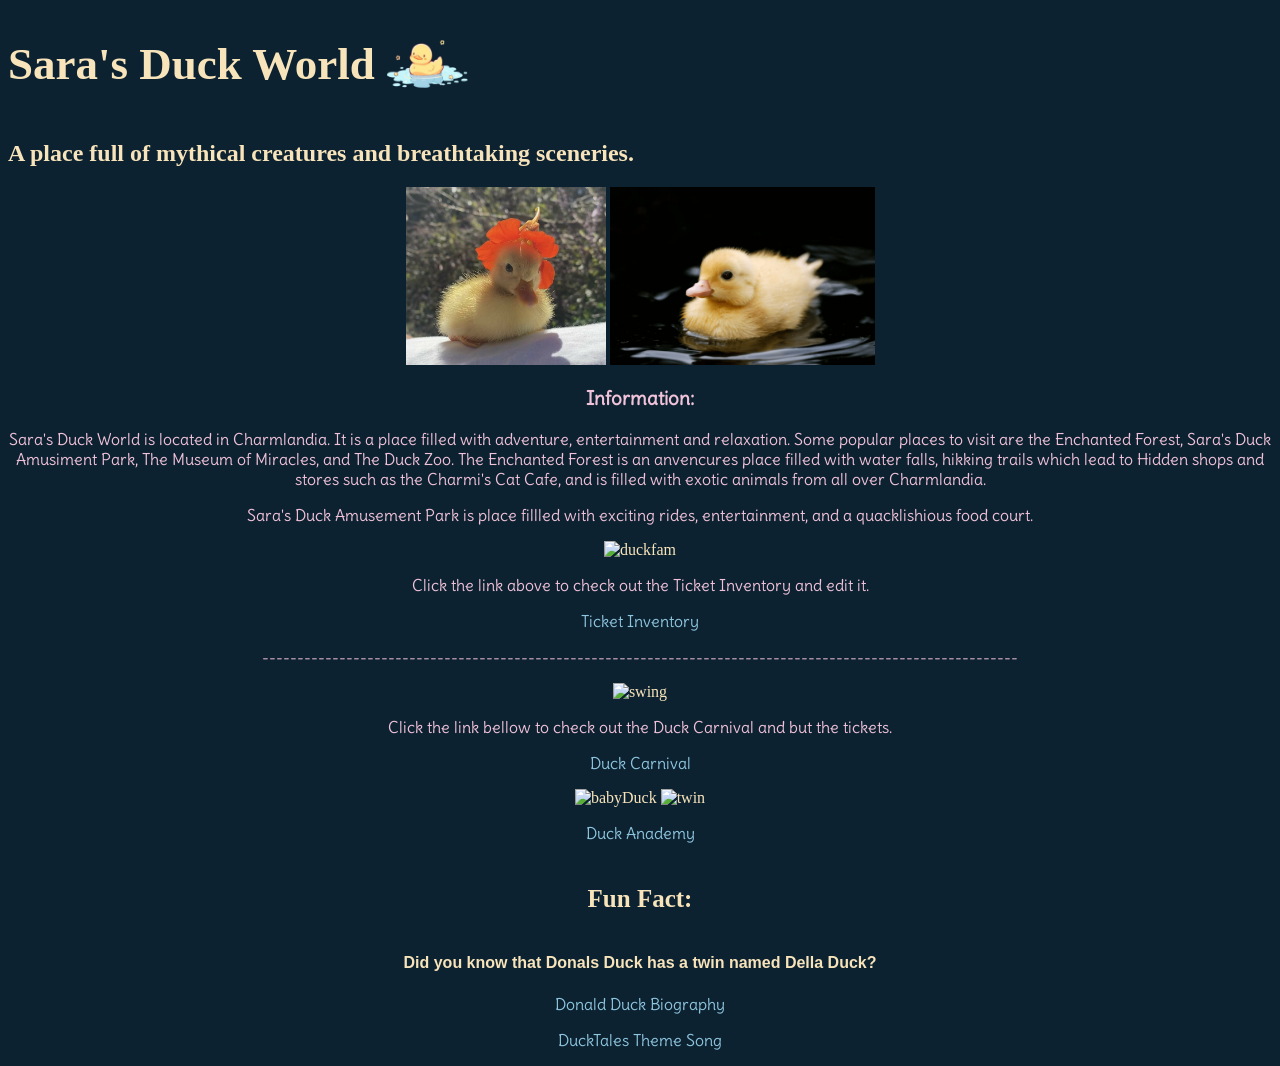
==== index.html @ 76564021 "Add files via upload" ====
<!--Charmi Patel 
3/12/2026
Sara's Duck World Website-->
<!DOCTYPE html>
<html lang="en">
<head>
    <meta charset="UTF-8">
    <meta name="viewport" content="width=device-width, initial-scale=1.0">
    <title>Sara's Duck World</title>
    <link rel="stylesheet" href="style.css">


<!--info font-->
    <link href="https://fonts.googleapis.com/css2?family=Delius&family=Delius+Swash+Caps&display=swap" rel="stylesheet"></head>
<!--Paragraph font-->
    <link href="https://fonts.googleapis.com/css2?family=Delius&family=Delius+Swash+Caps&family=Ribeye&display=swap" rel="stylesheet">
<!--h1 font-->
    <link href="https://fonts.googleapis.com/css2?family=Delius&family=Delius+Swash+Caps&family=Knewave&family=Ribeye&display=swap" rel="stylesheet">

<body>
    <div class="title-row">
        <h1><b> Sara's Duck World</b></h1>
        <img src="duck_1.png" alt="duck_1" width="100">
    </div>
   
    <h2> A place full of mythical creatures and breathtaking sceneries.</h2>
        <img src="flowerduck.jpg"alt = "ribbon" width = "200">

        <img src="duck.jpg" alt="duck" width="265">

<!--Paragraph-->
    <h3> Information:</h3>
    <P> Sara's Duck World is located in Charmlandia. It is a place filled with adventure, entertainment and relaxation. Some popular places to visit are the Enchanted Forest, Sara's Duck Amusiment Park, The Museum of Miracles, and The Duck Zoo. The Enchanted Forest is an anvencures place filled with water falls, hikking trails which lead to Hidden shops and stores such as the Charmi's Cat Cafe, and is filled with exotic animals from all over Charmlandia.    </P>
    <P> Sara's Duck Amusement Park is  place fillled with exciting rides, entertainment, and a quacklishious food court.  </P>

        <img src="https://i.pinimg.com/736x/30/21/74/302174b3ffa07e4b18280453ad8ab816.jpg"alt = "duckfam" width = "200">

    <p> Click the link above to check out the Ticket Inventory and edit it.</p>
    <p><a href="https://codehs.com/sandbox/beigeturkey0536/ticket-inventory/run"target="_blank">Ticket Inventory</a></p>
<!--NEW SECTION-->
    <p> ------------------------------------------------------------------------------------------------------------</p>
        <img src="https://i.pinimg.com/1200x/2e/32/56/2e3256b73314ceac4d98168d9677092d.jpg"alt = "swing" width = "200">
    <P>Click the link bellow to check out the Duck Carnival and but the tickets. </P>
    <p><a href="https://codehs.com/sandbox/beigeturkey0536/unit-3-project/run"target="_blank">Duck Carnival</a></p>
    
        <img src="https://www.mediastorehouse.com.au/t/466/mandarin-duck-aix-galericulata-10794254.jpg.webp"alt = "babyDuck" width = "300">
        <img src="https://pbs.twimg.com/media/GPnC5bBXwAAIp00.png"alt = "twin" width = "175">
        <p><a href="https://ducksofprovidence.com/duck-anatomy/"target="_blank">Duck Anademy</a></p>
        <h5>  Fun Fact: </h5>
        <h4>Did you know that Donals Duck has a twin named Della Duck? </h4>
        <p><a href="https://ducktales.fandom.com/wiki/Donald_Duck_(2017)/Biography"target="_blank">Donald Duck Biography</a></p>
        <p><a href="https://youtu.be/YKSU82afy1w?si=YNXBMBZfgl2aJsQg"target="_blank">DuckTales Theme Song</a></p>
</body>

</html>
---- style.css ----
body {
    background-color:rgb(13, 34, 49);
    color:rgb(248, 228, 186);
    font-family:unset;
    text-align: center;
}

b:hover {
    color:rgb(252, 209, 216);
}

h1{
    font-size:45px;
}

h2{
    text-align:left;
}
h3 {
    font-family: "Delius", cursive;
    color: rgb(241, 195, 218);
}

h4 {
    font-family:'Lucida Sans', 'Lucida Sans Regular', 'Lucida Grande', 'Lucida Sans Unicode', Geneva, Verdana, sans-serif;

}
h5 {
    font-size: 25px;

}

p {
    color: rgb(241, 195, 218);
    font-family: "Delius", cursive;
}

.title-row{
    display:flex;
}

a{
    color:rgb(142, 198, 223);
    text-decoration: none;

}

a:hover {

    color:bisque;
    text-decoration: underline;
}
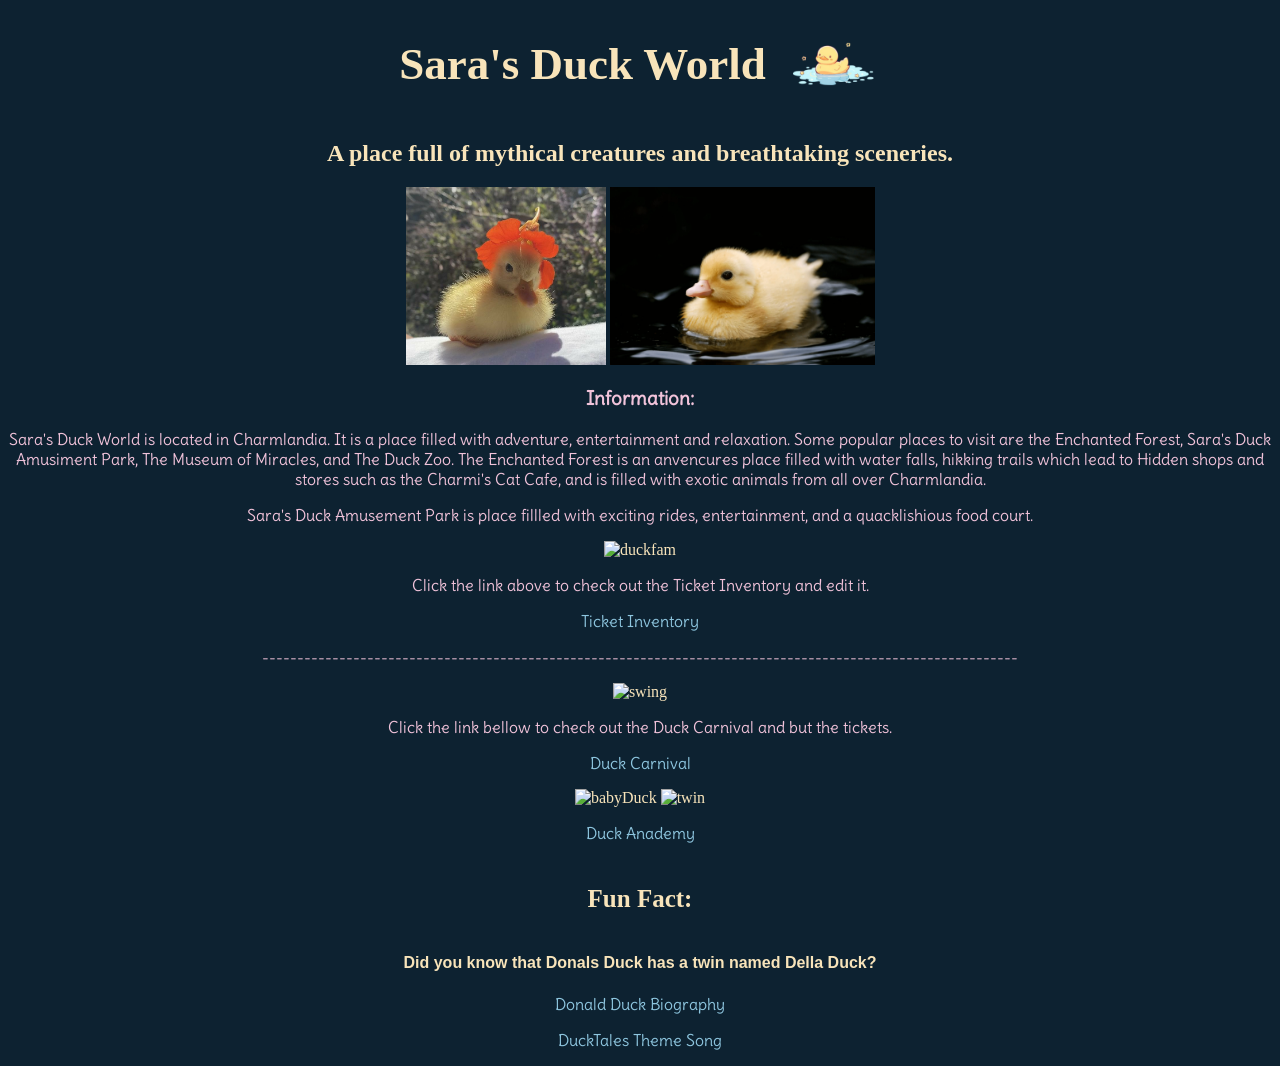
==== commit 62cca517: "Add files via upload" ====
--- a/index.html
+++ b/index.html
@@ -19,8 +19,8 @@
 
 <body>
     <div class="title-row">
-        <h1><b> Sara's Duck World</b></h1>
-        <img src="duck_1.png" alt="duck_1" width="100">
+        <h1> Sara's Duck World</h1>
+        <img src="duck_1.png" alt="duck_1" width="100";>
     </div>
    
     <h2> A place full of mythical creatures and breathtaking sceneries.</h2>
--- a/style.css
+++ b/style.css
@@ -14,7 +14,7 @@
 }
 
 h2{
-    text-align:left;
+    text-align: center;
 }
 h3 {
     font-family: "Delius", cursive;
@@ -37,6 +37,9 @@
 
 .title-row{
     display:flex;
+    justify-content:center;
+    align-items:center;
+    gap:15px;
 }
 
 a{
